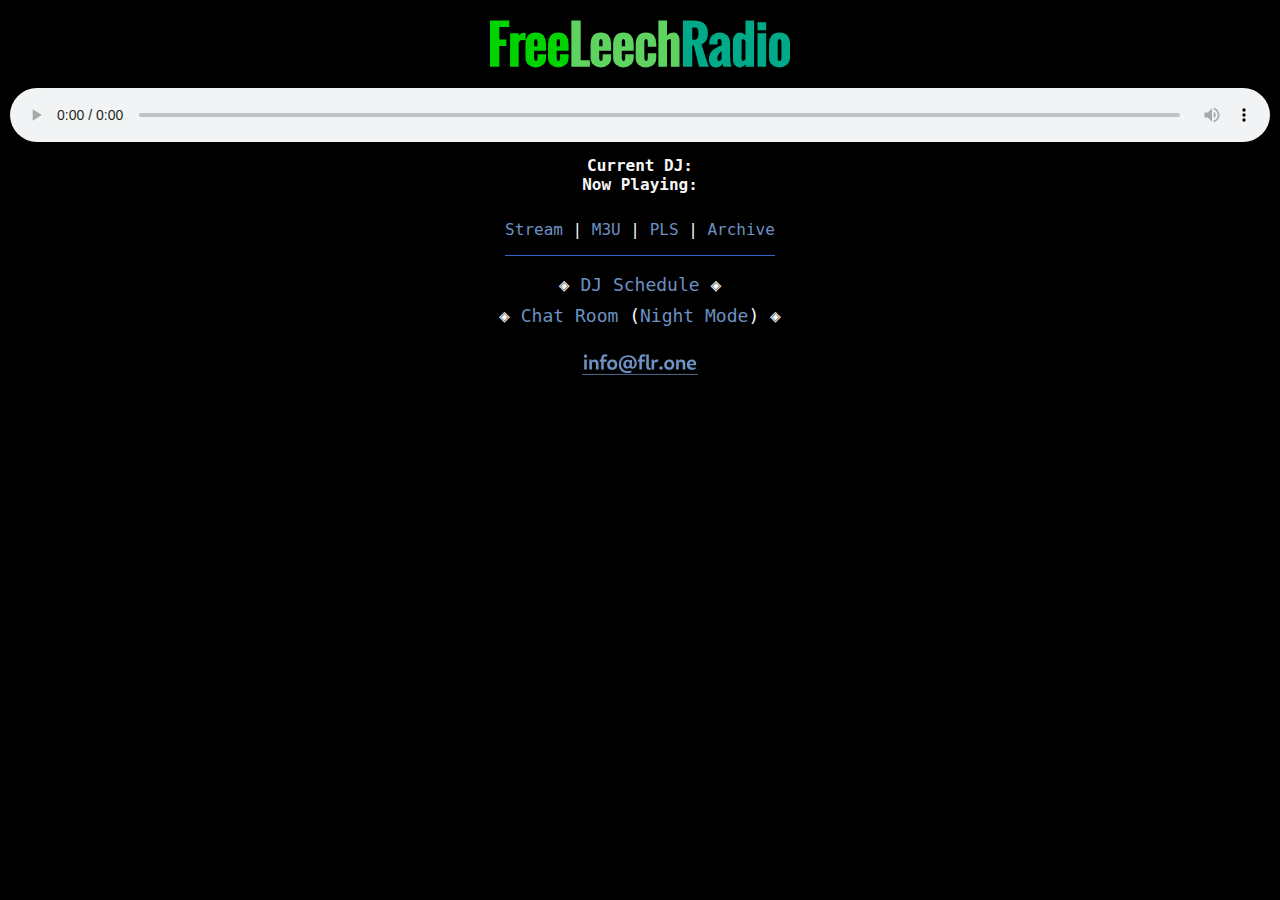
==== index.html @ acf58e37 "edit index" ====
<!DOCTYPE html>
<html lang="en">
<meta charset="utf-8">
<title>FreeLeechRadio</title>
<link rel="stylesheet" href="/flr.css">
<meta name="viewport" content="width=device-width,initial-scale=1">
<link rel="apple-touch-icon" sizes="180x180" href="/apple-touch-icon.png">
<link rel="icon" type="image/png" sizes="194x194" href="/favicon-194x194.png">
<link rel="icon" type="image/png" sizes="96x96" href="/favicon-96x96.png">
<link rel="icon" type="image/png" sizes="32x32" href="/favicon-32x32.png">
<link rel="icon" type="image/png" sizes="16x16" href="/favicon-16x16.png">
<link rel="manifest" href="/site.webmanifest">
<link rel="mask-icon" href="/safari-pinned-tab.svg" color="#8fbfe0">
<meta name="msapplication-TileColor" content="#000">
<meta name="theme-color" content="#000">
<script src="/jquery.min.js"></script>
<script src="/dj.js"></script>
<script src="/song.js"></script>
<table class="wdt cntr">
<tr>
<td class="pdnz"><img src="/flr.svg" alt="FreeLeechRadio" width="300" height="50">
<tr>
<td><audio class="wdt" controls="" src="/stream">Your browser does not support the <code>audio</code> element.</audio>
<tr>
<td><strong>Current DJ:</strong>
<div class="container" id="dj"></div><strong>Now Playing:</strong>
<div class="container" id="song"></div>
<tr>
<td><p><a href="/stream">Stream</a> | <a href="/stream.m3u">M3U</a> | <a href="/stream.pls">PLS</a> | <a href="/sea/.sessions">Archive</a></p>
<hr>
<tr>
<td class="lrg"> ◈ <a href="/sched.html">DJ Schedule</a> ◈ 
<tr>
<td class="lrg"> ◈ <a href="https://kiwiirc.com/client/irc.scratch-network.net:+6697/radio" target=”_blank”>Chat Room</a> (<a href="https://kiwiirc.com/client/irc.scratch-network.net:+6697/radio/?&theme=cli" target=”_blank”>Night Mode</a>) ◈ 
<tr>
<td class="pdnzt"><img src="/email.svg" alt="email" width="116" height="21"></table>
---- flr.css ----
body {
background-color:#000;
font-family:"Lucida Console", Monaco, monospace;
color:#f9f8f8;
}

img {
max-width:100%;
}

.cnt {
text-align:center;
}

hr {
width:270px;
border:0;
height:1px;
background:#36C;
}

table.cntr {
margin-left:auto;
margin-right:auto;
}

.lrg {
font-size:large;
}

td {
text-align:center;
padding:4px 0;
}

.wdt {
width:100%;
}

.pdn {
margin:.8em 0;
}

.pdnz {
padding:9px 0;
}

.pdnzt {
padding-top:22px;
}

.tg {
border-collapse:collapse;
border-spacing:0;
}

.tg .tggr {
background-color:#222;
text-align:center;
vertical-align:top;
border-color:inherit;
}

.tg .tggn {
background-color:#032b43;
text-align:left;
vertical-align:top;
border-color:inherit;
}

.tg .tgbl {
background-color:#34695e;
text-align:left;
vertical-align:top;
border-color:inherit;
}

.tg .tgt {
text-align:left;
vertical-align:top;
border-color:inherit;
}

a:link,a:active,a:visited {
color:#6c91c2;
text-decoration:none;
}

a:hover {
color:#7fd1b9;
}

.tg td,.tg th {
overflow:hidden;
border-color:#556B2F;
border-style:solid;
border-width:1px;
padding:10px 5px;
}
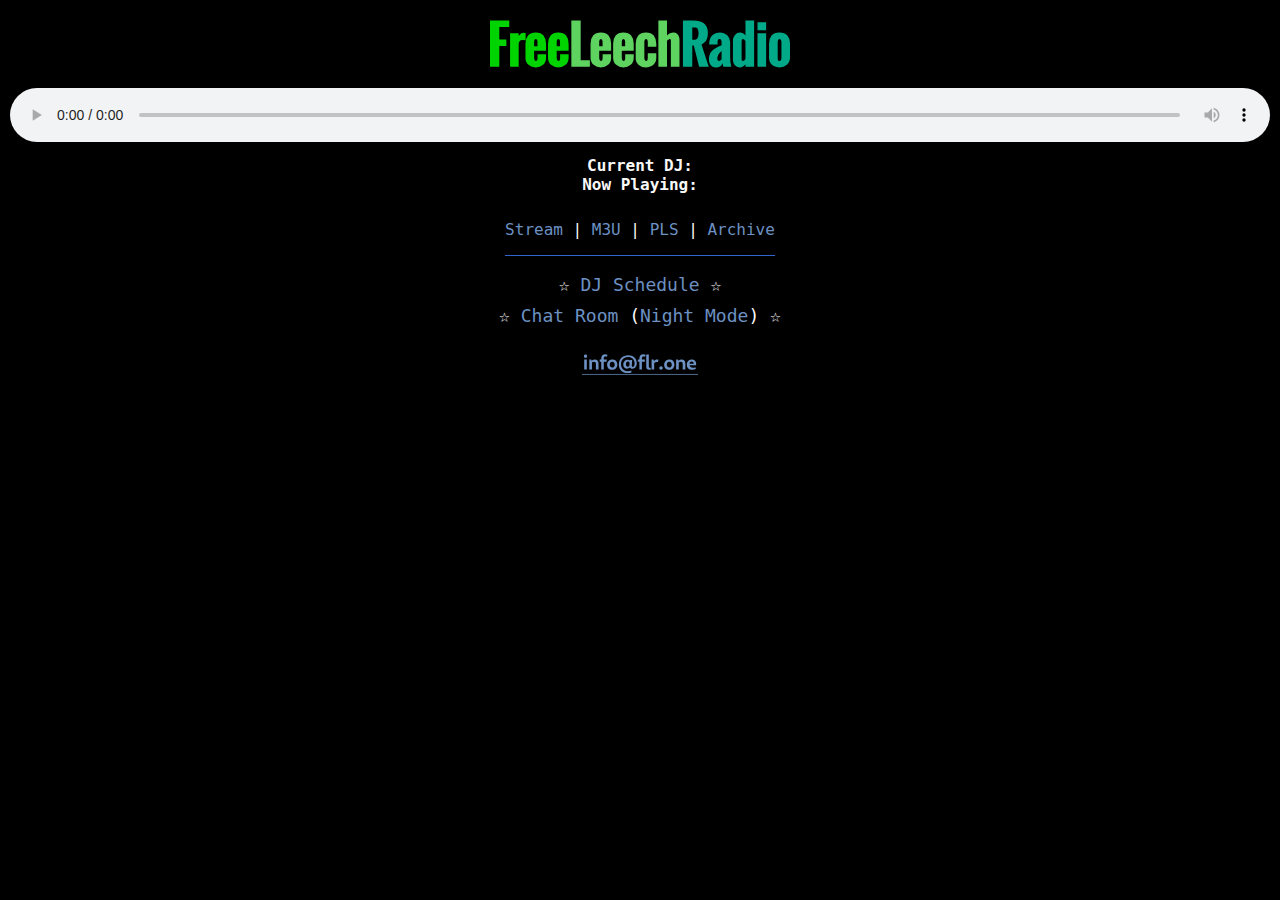
==== commit 4b95a7f0: "edit index" ====
--- a/index.html
+++ b/index.html
@@ -29,8 +29,8 @@
 <td><p><a href="/stream">Stream</a> | <a href="/stream.m3u">M3U</a> | <a href="/stream.pls">PLS</a> | <a href="/sea/.sessions">Archive</a></p>
 <hr>
 <tr>
-<td class="lrg"> ◈ <a href="/sched.html">DJ Schedule</a> ◈ 
+<td class="lrg"> ☆ <a href="/sched.html">DJ Schedule</a> ☆ 
 <tr>
-<td class="lrg"> ◈ <a href="https://kiwiirc.com/client/irc.scratch-network.net:+6697/radio" target=”_blank”>Chat Room</a> (<a href="https://kiwiirc.com/client/irc.scratch-network.net:+6697/radio/?&theme=cli" target=”_blank”>Night Mode</a>) ◈ 
+<td class="lrg"> ☆ <a href="https://kiwiirc.com/client/irc.scratch-network.net:+6697/radio" target=”_blank”>Chat Room</a> (<a href="https://kiwiirc.com/client/irc.scratch-network.net:+6697/radio/?&theme=cli" target=”_blank”>Night Mode</a>) ☆ 
 <tr>
 <td class="pdnzt"><img src="/email.svg" alt="email" width="116" height="21"></table>
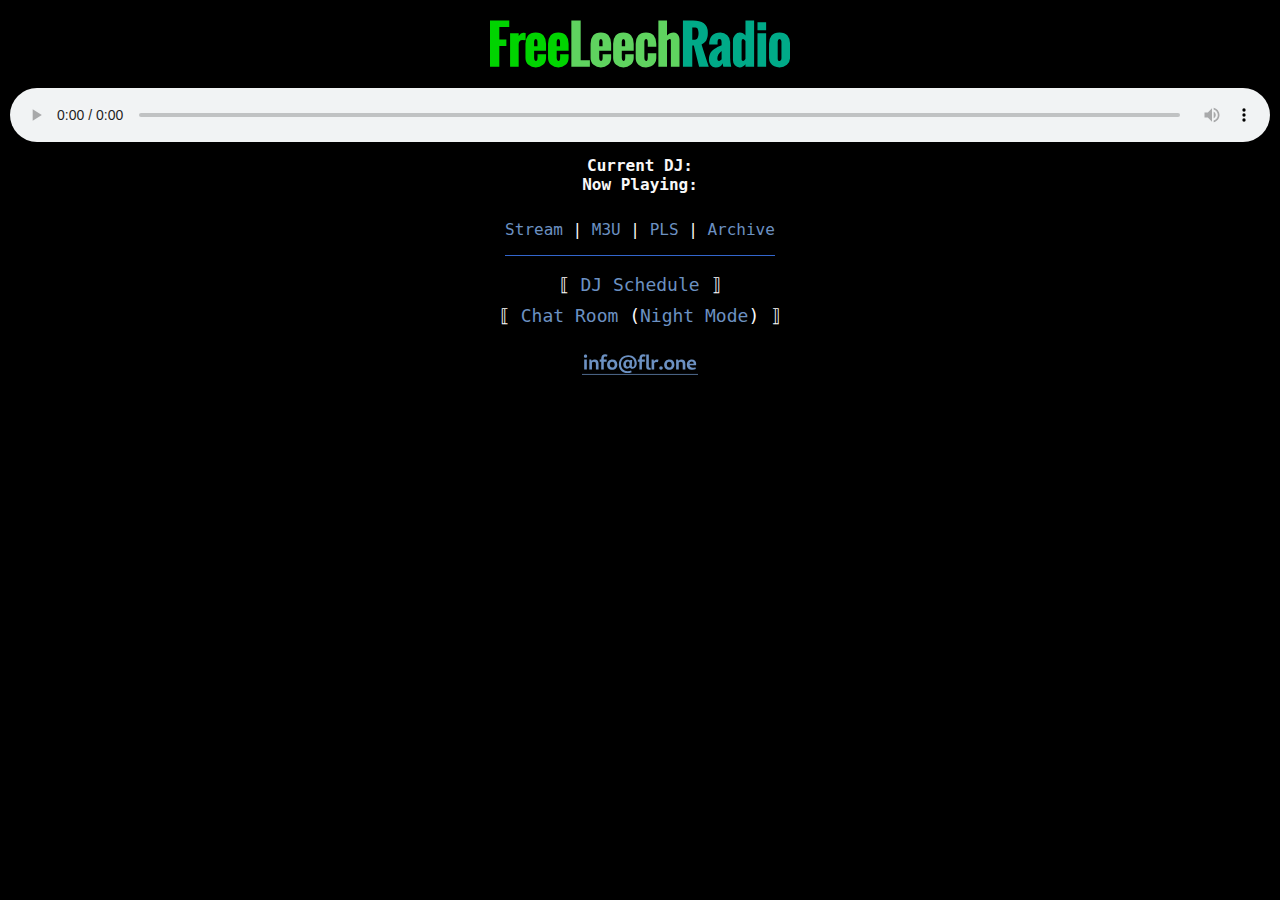
==== commit 79b3f5ee: "edit index" ====
--- a/index.html
+++ b/index.html
@@ -29,8 +29,8 @@
 <td><p><a href="/stream">Stream</a> | <a href="/stream.m3u">M3U</a> | <a href="/stream.pls">PLS</a> | <a href="/sea/.sessions">Archive</a></p>
 <hr>
 <tr>
-<td class="lrg"> ☆ <a href="/sched.html">DJ Schedule</a> ☆ 
+<td class="lrg"> ⟦ <a href="/sched.html">DJ Schedule</a> ⟧ 
 <tr>
-<td class="lrg"> ☆ <a href="https://kiwiirc.com/client/irc.scratch-network.net:+6697/radio" target=”_blank”>Chat Room</a> (<a href="https://kiwiirc.com/client/irc.scratch-network.net:+6697/radio/?&theme=cli" target=”_blank”>Night Mode</a>) ☆ 
+<td class="lrg"> ⟦ <a href="https://kiwiirc.com/client/irc.scratch-network.net:+6697/radio" target=”_blank”>Chat Room</a> (<a href="https://kiwiirc.com/client/irc.scratch-network.net:+6697/radio/?&theme=cli" target=”_blank”>Night Mode</a>) ⟧ 
 <tr>
 <td class="pdnzt"><img src="/email.svg" alt="email" width="116" height="21"></table>
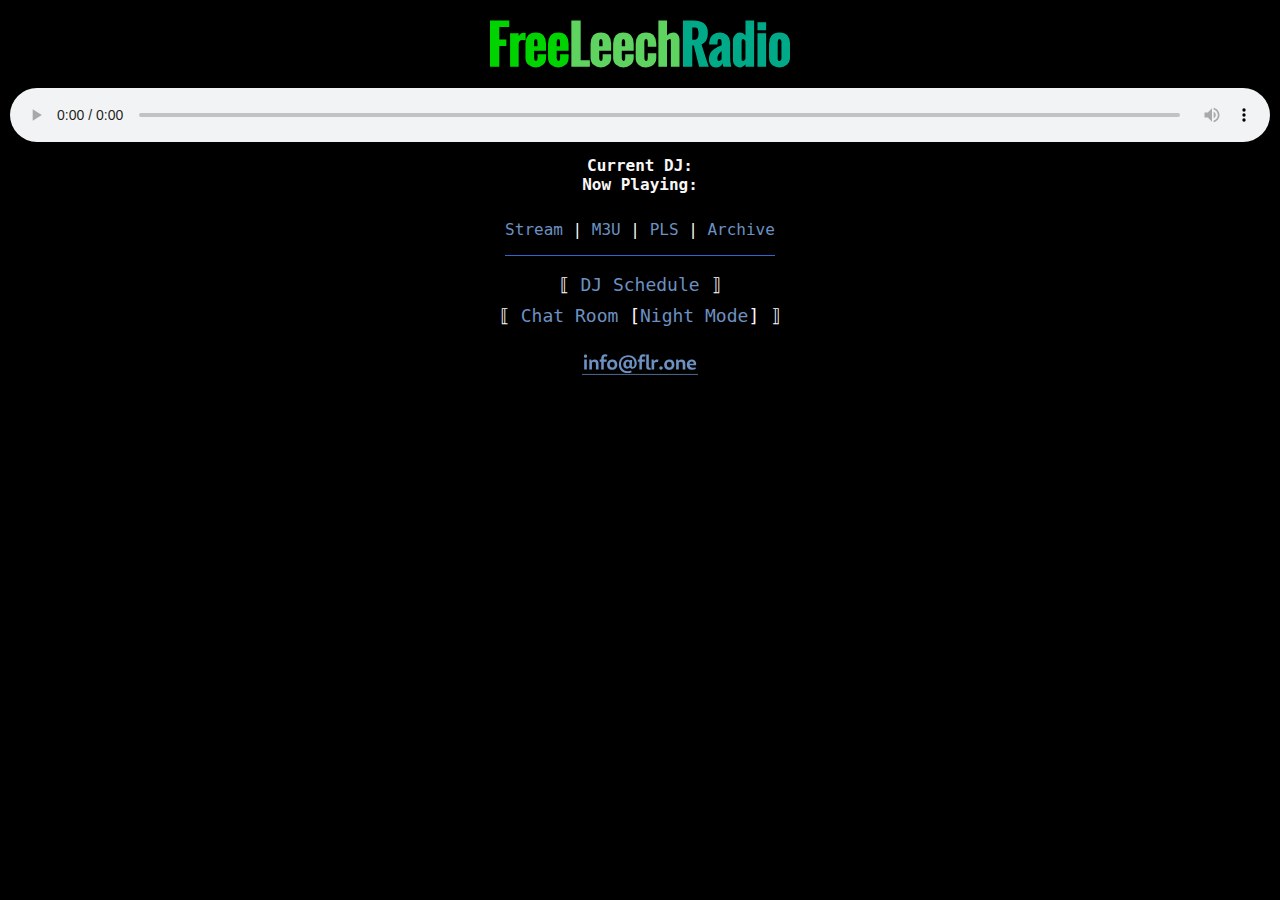
==== commit e367b888: "edit index" ====
--- a/index.html
+++ b/index.html
@@ -31,6 +31,6 @@
 <tr>
 <td class="lrg"> ⟦ <a href="/sched.html">DJ Schedule</a> ⟧ 
 <tr>
-<td class="lrg"> ⟦ <a href="https://kiwiirc.com/client/irc.scratch-network.net:+6697/radio" target=”_blank”>Chat Room</a> (<a href="https://kiwiirc.com/client/irc.scratch-network.net:+6697/radio/?&theme=cli" target=”_blank”>Night Mode</a>) ⟧ 
+<td class="lrg"> ⟦ <a href="https://kiwiirc.com/client/irc.scratch-network.net:+6697/radio" target=”_blank”>Chat Room</a> [<a href="https://kiwiirc.com/client/irc.scratch-network.net:+6697/radio/?&theme=cli" target=”_blank”>Night Mode</a>] ⟧ 
 <tr>
 <td class="pdnzt"><img src="/email.svg" alt="email" width="116" height="21"></table>
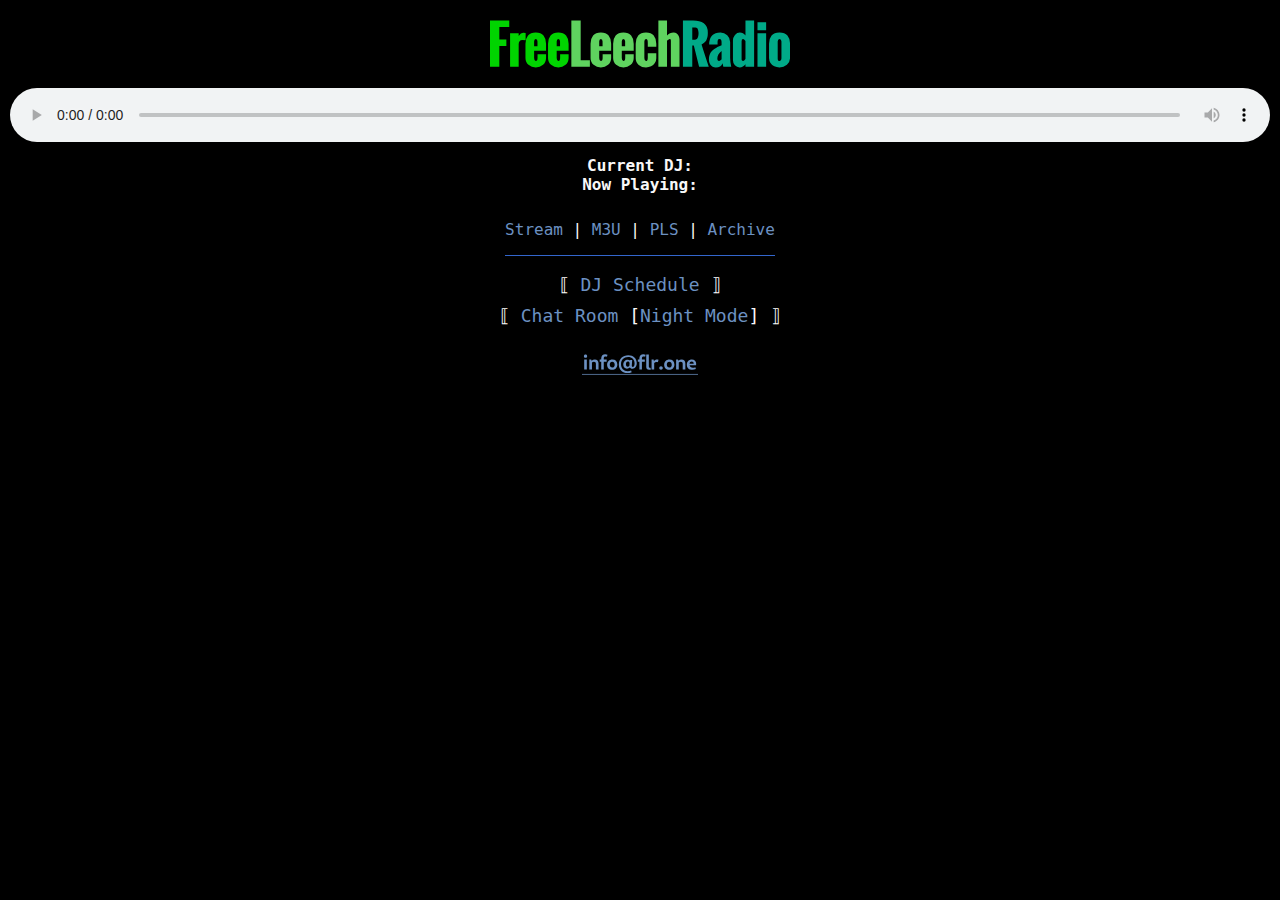
==== commit 9b7250f1: "edit index" ====
--- a/index.html
+++ b/index.html
@@ -14,8 +14,42 @@
 <meta name="msapplication-TileColor" content="#000">
 <meta name="theme-color" content="#000">
 <script src="/jquery.min.js"></script>
-<script src="/dj.js"></script>
-<script src="/song.js"></script>
+<script>
+	    $(document).ready(function(){
+        function getData(){
+            $.ajax({
+                type: 'POST',
+                url: 'dj.php',
+                success: function(data){
+                    $('#dj').html(data);
+                }
+            });
+        }
+        getData();
+        setInterval(function () {
+            getData();
+        }, 5000);  // it will refresh your data every 1 sec
+
+    });
+</script>
+<script>
+	    $(document).ready(function(){
+        function getData(){
+            $.ajax({
+                type: 'POST',
+                url: 'song.php',
+                success: function(data){
+                    $('#song').html(data);
+                }
+            });
+        }
+        getData();
+        setInterval(function () {
+            getData();
+        }, 5000);  // it will refresh your data every 1 sec
+
+    });
+</script>
 <table class="wdt cntr">
 <tr>
 <td class="pdnz"><img src="/flr.svg" alt="FreeLeechRadio" width="300" height="50">
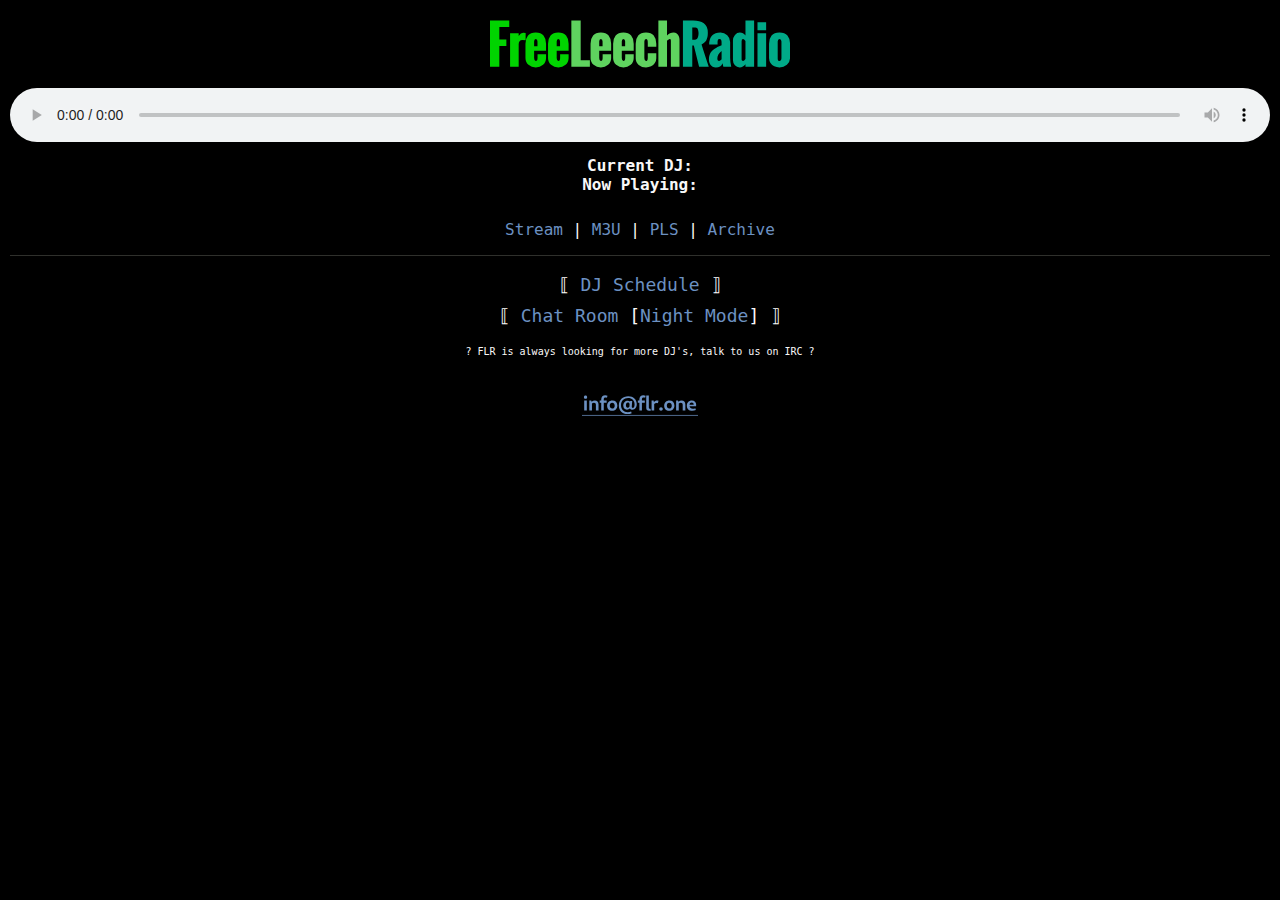
==== commit 8b4debef: "updated index.html" ====
--- a/index.html
+++ b/index.html
@@ -14,42 +14,8 @@
 <meta name="msapplication-TileColor" content="#000">
 <meta name="theme-color" content="#000">
 <script src="/jquery.min.js"></script>
-<script>
-	    $(document).ready(function(){
-        function getData(){
-            $.ajax({
-                type: 'POST',
-                url: 'dj.php',
-                success: function(data){
-                    $('#dj').html(data);
-                }
-            });
-        }
-        getData();
-        setInterval(function () {
-            getData();
-        }, 5000);  // it will refresh your data every 1 sec
-
-    });
-</script>
-<script>
-	    $(document).ready(function(){
-        function getData(){
-            $.ajax({
-                type: 'POST',
-                url: 'song.php',
-                success: function(data){
-                    $('#song').html(data);
-                }
-            });
-        }
-        getData();
-        setInterval(function () {
-            getData();
-        }, 5000);  // it will refresh your data every 1 sec
-
-    });
-</script>
+<script src="/dj.js"></script>
+<script src="/song.js"></script>
 <table class="wdt cntr">
 <tr>
 <td class="pdnz"><img src="/flr.svg" alt="FreeLeechRadio" width="300" height="50">
@@ -67,4 +33,6 @@
 <tr>
 <td class="lrg"> ⟦ <a href="https://kiwiirc.com/client/irc.scratch-network.net:+6697/radio" target=”_blank”>Chat Room</a> [<a href="https://kiwiirc.com/client/irc.scratch-network.net:+6697/radio/?&theme=cli" target=”_blank”>Night Mode</a>] ⟧ 
 <tr>
+<td class="lrg"> <p style="font-size:10px;"> ? FLR is always looking for more DJ's, talk to us on IRC ?</p>
+<tr>
 <td class="pdnzt"><img src="/email.svg" alt="email" width="116" height="21"></table>
--- a/flr.css
+++ b/flr.css
@@ -13,10 +13,9 @@
 }
 
 hr {
-width:270px;
 border:0;
 height:1px;
-background:#36C;
+background:#2f302c;
 }
 
 table.cntr {
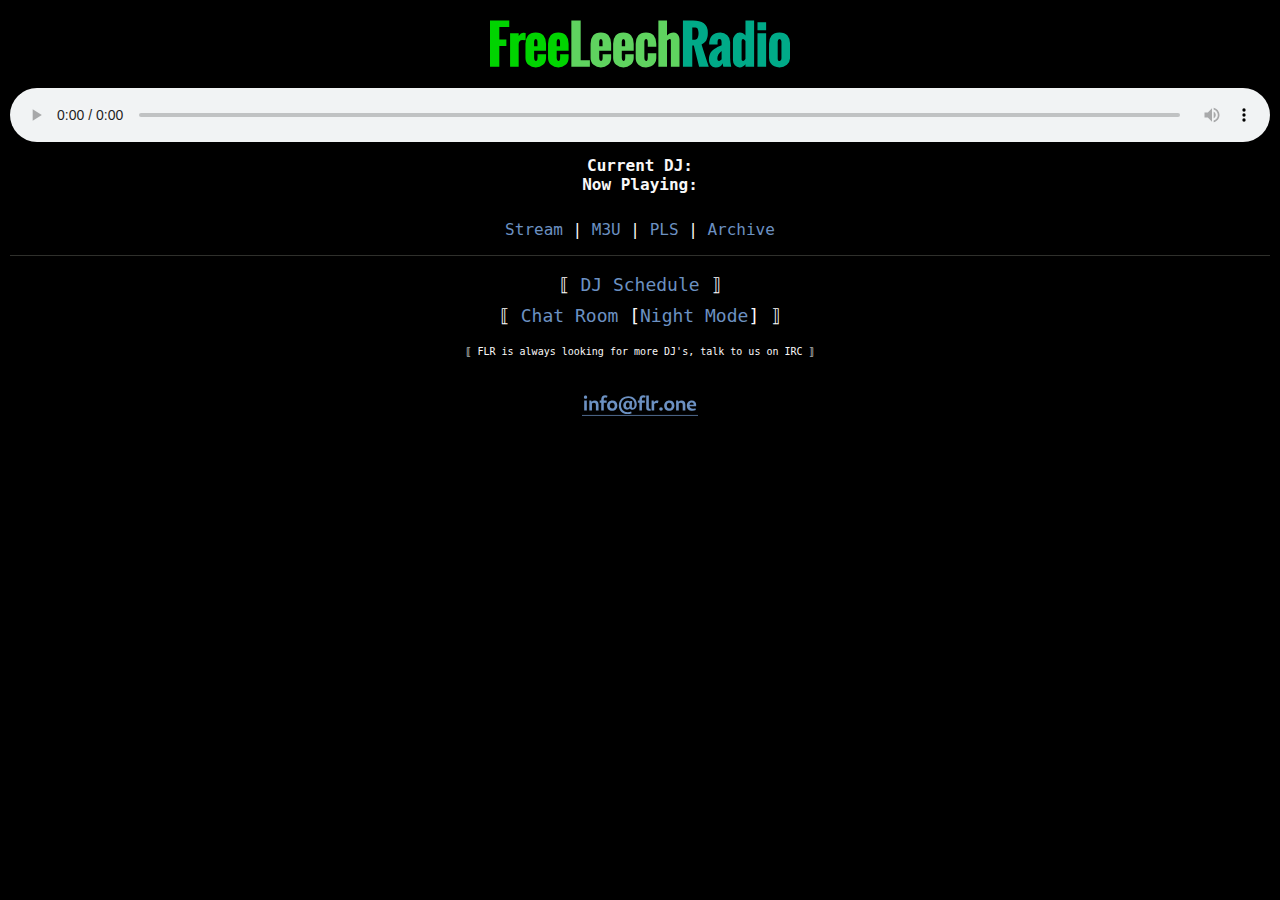
==== commit f17d5566: "Update index.html" ====
--- a/index.html
+++ b/index.html
@@ -33,6 +33,6 @@
 <tr>
 <td class="lrg"> ⟦ <a href="https://kiwiirc.com/client/irc.scratch-network.net:+6697/radio" target=”_blank”>Chat Room</a> [<a href="https://kiwiirc.com/client/irc.scratch-network.net:+6697/radio/?&theme=cli" target=”_blank”>Night Mode</a>] ⟧ 
 <tr>
-<td class="lrg"> <p style="font-size:10px;"> ? FLR is always looking for more DJ's, talk to us on IRC ?</p>
+<td class="lrg"> <p style="font-size:10px;"> ⟦ FLR is always looking for more DJ's, talk to us on IRC ⟧ </p>
 <tr>
-<td class="pdnzt"><img src="/email.svg" alt="email" width="116" height="21"></table>
+  <td class="pdnzt"><img src="/email.svg" alt="email" width="116" height="21"></table>
